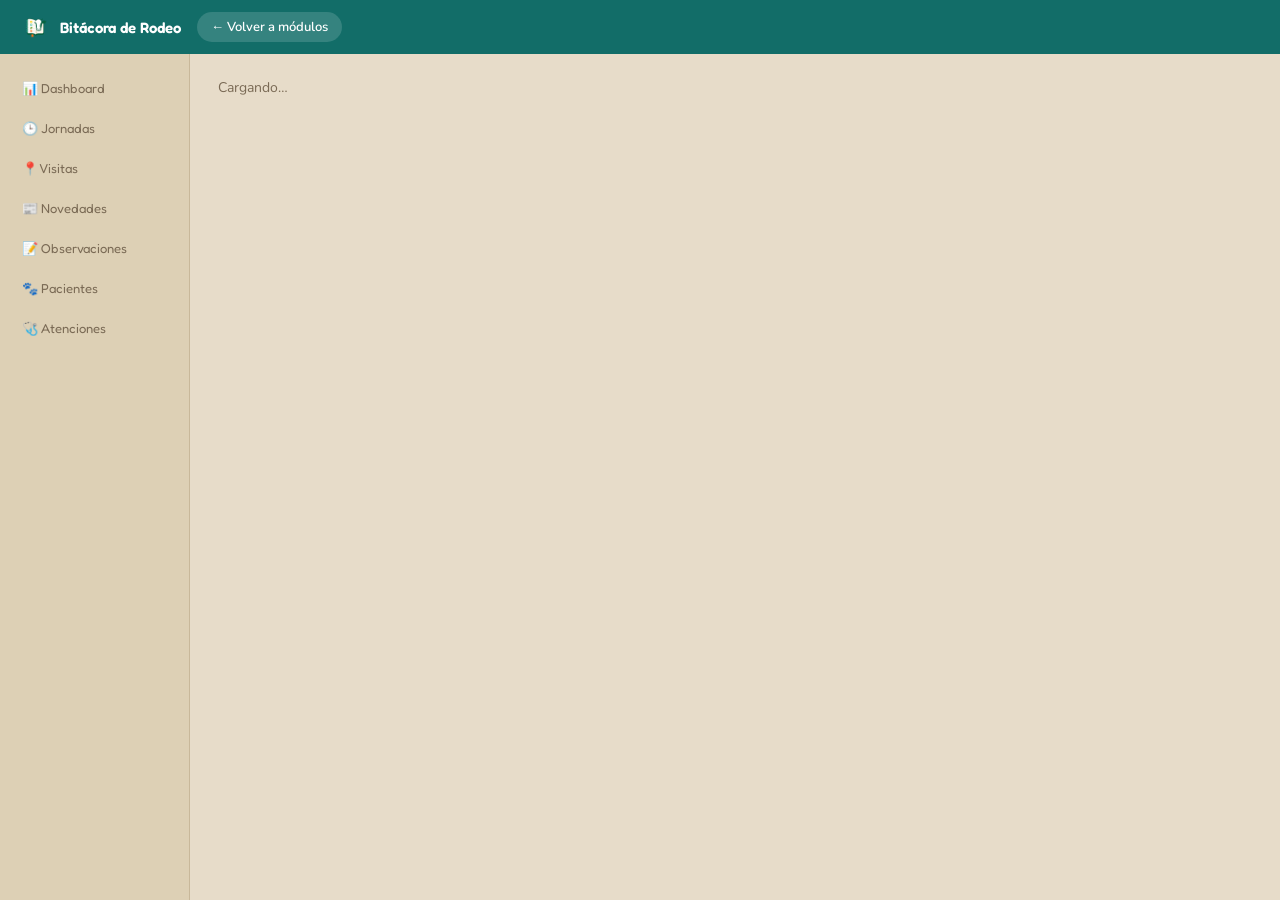
==== rodeo/index.html @ a3f4e565 "feat(BIT-58): menú móvil tipo hamburguesa en Rodeo Reemplaza la franja horizontal de módulos (mitiga" ====
<!DOCTYPE html>
<html lang="es">
<head>
  <meta charset="UTF-8">
  <meta name="viewport" content="width=device-width, initial-scale=1.0">
  <title>Bitácora de Rodeo</title>
  <link rel="icon" type="image/png" href="../img/branding/BIT-favicon.png">

  <link rel="preconnect" href="https://fonts.googleapis.com">
  <link rel="preconnect" href="https://fonts.gstatic.com" crossorigin>
  <link href="https://fonts.googleapis.com/css2?family=Fredoka:wght@500;600;700&family=Nunito:wght@400;600;700&display=swap" rel="stylesheet">
  <link rel="stylesheet" href="../css/tokens.css">
  <link rel="stylesheet" href="../css/components.css">
  <link rel="stylesheet" href="css/app.css">
</head>
<body class="rodeo-body">

  <header class="rodeo-header">
    <div class="rodeo-header-brand">
      <img src="../img/branding/BIT-logo-isotipo-transparente.png" alt="">
      <span>Bitácora de Rodeo</span>
      <a href="../index.html" class="rodeo-header-volver" id="rodeo-volver-modulos">← Volver a módulos</a>
    </div>
    <div class="rodeo-header-establecimiento" id="rodeo-establecimiento"></div>
    <div class="rodeo-header-user" id="rodeo-user"></div>
    <button type="button" id="rodeo-menu-toggle" class="rodeo-menu-toggle" aria-label="Abrir navegación" aria-expanded="false" aria-controls="rodeo-sidebar">☰</button>
  </header>

  <div class="rodeo-body-row">
    <nav class="rodeo-sidebar" id="rodeo-sidebar">
      <a href="#dashboard" class="rodeo-sidebar-item" data-view="dashboard">📊 Dashboard</a>
      <a href="#jornadas" class="rodeo-sidebar-item" data-view="jornadas">🕒 Jornadas</a>
      <a href="#visitas" class="rodeo-sidebar-item" data-view="visitas">📍 Visitas</a>
      <a href="#novedades" class="rodeo-sidebar-item" data-view="novedades">📰 Novedades</a>
      <a href="#observaciones" class="rodeo-sidebar-item" data-view="observaciones">📝 Observaciones</a>
      <a href="#animales" class="rodeo-sidebar-item" data-view="animales">🐾 Pacientes</a>
      <a href="#catastro" class="rodeo-sidebar-item" data-view="catastro" id="rodeo-nav-catastro" style="display:none">🐴 Catastro Equino</a>
      <a href="#atenciones" class="rodeo-sidebar-item" data-view="atenciones">🩺 Atenciones</a>
      <a href="#papelera" class="rodeo-sidebar-item" data-view="papelera" id="rodeo-nav-papelera" style="display:none">🗑️ Papelera</a>
    </nav>
    <main class="rodeo-content" id="rodeo-content">
      <p class="rodeo-loading">Cargando…</p>
    </main>
  </div>

  <script type="module" src="js/main.js"></script>
</body>
</html>
---- css/tokens.css ----
/* ============================================================
   TOKENS — variables de diseño y reset base.
   No debe contener reglas de layout ni de componentes: solo la
   paleta y el reset mínimo que todo lo demás da por sentado.
   ============================================================ */

* { box-sizing: border-box; margin: 0; padding: 0; }

:root {
  --orange: #f87523; --yellow: #ffc31b; --teal: #1db7b9; --dark-teal: #126d68;
  --bg: #e7dcc9; --surface: #f2e9d4; --surface2: #ddd0b5;
  --border: #c8b89a; --text: #1e1a14; --muted: #7a6a55; --faint: #a89878;
  --mint: #bcd9d5;

  /* Misma familia tipográfica que lunitapeluvet.rio-landing.com —
     Fredoka para títulos/botones/cifras, Nunito para el resto.
     Bitácora de Rodeo va a vivir dentro de ese sitio más adelante;
     esto es lo que hace que se sienta continuación, no otra app. */
  --font-display: 'Fredoka', sans-serif;
  --font-body: 'Nunito', sans-serif;
  /* Cursiva de marca — la misma que usa el logotipo "Lunita Pelu Vet"
     en la landing. Reservada para el título principal, no para uso general. */
  --font-brand: 'Caveat', cursive;
}
---- css/components.css ----
/* ============================================================
   COMPONENTES — piezas de UI reutilizables entre módulos.
   Nada acá pertenece a un solo módulo: si en el futuro un
   módulo nuevo (Tratamientos, Inspecciones, Reportes...)
   necesita una tarjeta de opción, un botón de acción principal,
   un campo de formulario o un bloque de estadísticas, ya existen
   acá. No dupliques estas clases dentro de css/modules/*.
   ============================================================ */

/* Tabs genéricos — viven en el slot #header-nav, siempre sobre el
   verde del header (usados hoy por el sub-nav de Rescate; cualquier
   módulo futuro con pestañas internas puede reusarlos). */
.tab-btn { font-family: var(--font-display); background: none; border: none; border-bottom: 2px solid transparent; cursor: pointer; font-size: 13px; padding: 4px 0; letter-spacing: 0.02em; color: rgba(255,255,255,0.6); text-decoration: none; display: inline-block; }
.tab-btn.active { color: #fff; font-weight: 600; border-bottom-color: var(--yellow); }

/* Tarjeta de opción clickeable — selección de período en Informes. */
.rpt-option { background:var(--surface); border:1px solid var(--border); border-radius:18px; padding:16px 20px; display:flex; align-items:center; justify-content:space-between; cursor:pointer; transition:background 0.15s; text-align:left; box-shadow:0 1px 4px var(--border); width:100%; margin-bottom:12px; }
.rpt-option:hover { background:var(--surface2); }

/* Link de "volver" genérico */
.back-btn { font-family: var(--font-display); background:none; border:none; color:var(--muted); font-size:12px; cursor:pointer; margin-top:4px; letter-spacing:0.02em; }

/* Botón de acción principal, ancho completo (Salida, Guardar
   Registro, Ver informe...) — mismo tono "pastilla" normal-case
   que los CTA de la landing, no gritado en mayúsculas. */
.salida-btn { font-family: var(--font-display); width:100%; background:linear-gradient(135deg,#126d68,#0d5a54); border:none; color:#fff; border-radius:20px; padding:15px; font-size:15px; font-weight:600; letter-spacing:0.02em; cursor:pointer; box-shadow:0 4px 18px #126d6844; transition:opacity 0.2s; }
.salida-btn:hover { opacity:0.85; }
/* Modificador para acciones secundarias que no necesitan tanto peso visual. */
.salida-btn.btn-compact { padding:11px; font-size:13px; border-radius:16px; }

/* Textarea de texto libre — log de actividades y Observaciones
   del formulario de Rodeo usan la misma clase base. */
.act-textarea { flex:1; background:var(--bg); border:1px solid var(--border); border-radius:14px; padding:10px 14px; color:var(--text); font-size:13px; font-family:inherit; resize:none; outline:none; line-height:1.5; }
.act-textarea::placeholder { color:var(--faint); }

/* ── KIT DE INFORMES / REPORTES ──────────────────────────────
   Pensado para reutilizarse tal cual en el futuro módulo de
   Reportes/Estadísticas del roadmap, no solo en Rescate Equino. */
.informes-wrap { padding:18px 22px; overflow-y:auto; }
.informes-idle { display:flex; flex-direction:column; align-items:center; justify-content:center; min-height:340px; gap:20px; }
.crear-btn { font-family: var(--font-display); background:linear-gradient(135deg,#f87523,#d95f10); border:none; color:#fff; border-radius:20px; padding:16px 40px; font-size:15px; font-weight:600; letter-spacing:0.02em; cursor:pointer; box-shadow:0 4px 20px #f8752344; transition:opacity 0.2s; }
.crear-btn:hover { opacity:0.85; }
.stat-grid { display:grid; grid-template-columns:1fr 1fr 1fr; gap:10px; margin-bottom:16px; }
.stat-card { background:var(--surface); border:1px solid var(--border); border-radius:16px; padding:14px 12px; box-shadow:0 1px 4px var(--border); }
.stat-lbl { font-family: var(--font-display); font-size:9px; color:var(--faint); text-transform:uppercase; letter-spacing:0.1em; margin-bottom:6px; }
.entry-card { background:#f2e9d4; border:1px solid #c8b89a; border-left:3px solid #f87523; border-radius:14px; padding:12px 16px; cursor:pointer; box-shadow:0 1px 4px #c8b89a44; transition:background 0.15s; margin-bottom:8px; }
.entry-card:hover { background:#ddd0b5; }
.entry-acts { margin-top:10px; padding-top:10px; border-top:1px solid #c8b89a; font-size:12px; color:#5a4a38; line-height:1.75; white-space:pre-wrap; display:none; }
.export-btn { font-family: var(--font-display); width:100%; background:var(--surface); border:1px solid var(--border); color:var(--muted); border-radius:14px; padding:9px; font-size:11px; cursor:pointer; margin-bottom:14px; letter-spacing:0.04em; }
.nuevo-btn { font-family: var(--font-display); background:var(--surface); border:1px solid var(--border); color:var(--orange); border-radius:14px; padding:8px 14px; font-size:12px; cursor:pointer; font-weight:600; }

/* ── KIT DE FORMULARIOS ───────────────────────────────────────
   Usado hoy por Rodeo; cualquier módulo con captura de datos
   (Tratamientos, Inspecciones, Usuarios...) reusa esto. */
.form-wrap { padding:18px 22px; overflow-y:auto; }
.form-title { font-family: var(--font-display); font-size:20px; font-weight:600; color:var(--dark-teal); text-align:center; margin-bottom:18px; }
.form-label { font-family: var(--font-display); font-size:10px; color:var(--faint); text-transform:uppercase; letter-spacing:0.1em; display:block; margin-bottom:6px; }
.form-field { width:100%; padding:12px 14px; border:1px solid var(--border); border-radius:14px; background:var(--bg); color:var(--text); font-size:15px; font-family:inherit; margin-bottom:16px; outline:none; }
.form-check-row { display:flex; align-items:center; gap:10px; margin-bottom:10px; font-size:14px; }
.form-check-row input { width:20px; height:20px; flex-shrink:0; accent-color:var(--dark-teal); }
---- rodeo/css/app.css ----
/* ============================================================
   SHELL de Bitácora de Rodeo (nuevo frontend, BIT-05) — Header +
   Sidebar + Área de contenido. Independiente del portal legacy en
   la raíz; solo reusa tokens.css para mantener la misma identidad
   visual (paleta, tipografía).
   ============================================================ */

* { box-sizing: border-box; }

.rodeo-body {
  font-family: var(--font-body);
  background: var(--bg);
  color: var(--text);
  height: 100vh; height: 100dvh;
  display: flex; flex-direction: column;
  overflow: hidden;
  margin: 0;
}

.rodeo-header {
  flex-shrink: 0;
  padding: 12px 22px;
  background: var(--dark-teal);
  display: flex;
  align-items: center;
  justify-content: space-between;
  gap: 16px;
}

.rodeo-header-brand {
  display: flex; align-items: center; gap: 10px;
  font-family: var(--font-display); font-weight: 600;
  color: #fff; font-size: 15px;
}
.rodeo-header-brand img { height: 28px; }

/* BIT-54: acción global para volver al selector de módulos. */
.rodeo-header-volver {
  margin-left: 6px;
  font-family: var(--font-body); font-size: 13px; font-weight: 600;
  color: #fff; text-decoration: none; white-space: nowrap;
  background: rgba(255,255,255,0.15);
  border-radius: 999px; padding: 6px 14px;
}
.rodeo-header-volver:hover { background: rgba(255,255,255,0.28); }

/* BIT-58: botón de navegación móvil -- oculto en escritorio por defecto;
   @media (max-width: 768px) más abajo lo muestra y oculta la barra
   horizontal de módulos que usaba ese mismo espacio hasta BIT-57. */
.rodeo-menu-toggle {
  display: none;
  align-items: center; justify-content: center;
  width: 44px; height: 44px;
  background: rgba(255,255,255,0.15);
  border: none; border-radius: 12px;
  color: #fff; font-size: 20px; line-height: 1;
  cursor: pointer;
}
.rodeo-menu-toggle:hover { background: rgba(255,255,255,0.28); }
.rodeo-menu-toggle:focus-visible { outline: 2px solid #fff; outline-offset: 2px; }

.rodeo-header-establecimiento select {
  font-family: var(--font-body);
  border-radius: 999px;
  border: none;
  padding: 6px 14px;
  font-size: 13px;
  background: rgba(255,255,255,0.15);
  color: #fff;
}
.rodeo-header-establecimiento select option {
  color: #222;
  background: #fff;
}
.rodeo-header-establecimiento span { color: rgba(255,255,255,0.85); font-size: 13px; }

.rodeo-header-user {
  display: flex; align-items: center; gap: 12px;
  font-size: 12px; color: rgba(255,255,255,0.85);
}
.rodeo-header-user .rol-badge {
  font-family: var(--font-display);
  background: var(--orange);
  color: #fff;
  border-radius: 999px;
  padding: 3px 10px;
  font-size: 10px;
  letter-spacing: 0.04em;
  text-transform: uppercase;
}
.rodeo-header-user button {
  font-family: var(--font-body);
  background: none; border: none; color: rgba(255,255,255,0.75);
  text-decoration: underline; cursor: pointer; font-size: 12px;
}
.rodeo-header-user button:hover { color: #fff; }

.rodeo-body-row { flex: 1; display: flex; overflow: hidden; }

.rodeo-sidebar {
  width: 190px; flex-shrink: 0;
  background: var(--surface2);
  border-right: 1px solid var(--border);
  padding: 16px 10px;
  display: flex; flex-direction: column; gap: 4px;
}
.rodeo-sidebar-item {
  font-family: var(--font-display);
  font-size: 13px;
  color: var(--muted);
  text-decoration: none;
  padding: 10px 12px;
  border-radius: 12px;
}
.rodeo-sidebar-item.active { background: var(--surface); color: var(--dark-teal); font-weight: 600; }

.rodeo-content {
  flex: 1;
  overflow-y: auto;
  padding: 24px 28px;
}

.rodeo-view-header {
  display: flex;
  align-items: center;
  justify-content: space-between;
  margin-bottom: 20px;
}
.rodeo-view-header h2 { margin: 0; }
.rodeo-empty { color: var(--muted); font-size: 14px; }

.rodeo-loading, .rodeo-error { color: var(--muted); font-size: 14px; }
.rodeo-error { color: #8c1a1a; }
.rodeo-msg-ok {
  background: #d4edda; color: #1a5c2a; font-size: 13px; font-weight: 600;
  padding: 10px 14px; border-radius: 10px; margin-bottom: 12px;
}

/* Reservado EXCLUSIVAMENTE para acciones irreversibles (eliminar
   definitivamente, BIT-35/BIT-48). "Enviar a Papelera" es una acción
   normal y reversible: usa .rodeo-link-btn, nunca esta clase. */
.rodeo-btn-danger {
  font-family: var(--font-display); font-size: 12px; font-weight: 600;
  background: #8c1a1a; color: #fff; border: none; cursor: pointer;
  border-radius: 999px; padding: 8px 16px; letter-spacing: 0.02em;
}
.rodeo-btn-danger:hover { background: #6e1414; }
.rodeo-btn-danger:disabled { background: var(--faint); cursor: not-allowed; opacity: 0.7; }

.rodeo-card {
  background: var(--surface);
  border: 1px solid var(--border);
  border-radius: 18px;
  padding: 18px 22px;
  margin-bottom: 16px;
  box-shadow: 0 1px 4px var(--border);
}
.rodeo-card h2 {
  font-family: var(--font-display);
  font-size: 15px;
  color: var(--dark-teal);
  margin: 0 0 12px;
}
.rodeo-check-list { list-style: none; padding: 0; margin: 0; display: flex; flex-direction: column; gap: 8px; font-size: 13px; }
.rodeo-check-list li { display: flex; align-items: center; gap: 8px; }
.rodeo-check-ok { color: #1a5c2a; }
.rodeo-check-fail { color: #8c1a1a; }

.rodeo-card-header { display: flex; align-items: center; justify-content: space-between; margin-bottom: 14px; }
.rodeo-card-header h2 { margin: 0; }

.rodeo-btn {
  font-family: var(--font-display); font-size: 12px; font-weight: 600;
  background: var(--orange); color: #fff; text-decoration: none;
  border-radius: 999px; padding: 8px 16px; letter-spacing: 0.02em;
}
.rodeo-btn:hover { opacity: 0.85; }
.rodeo-btn:disabled { background: var(--faint); color: #fff; cursor: not-allowed; opacity: 0.7; }
.rodeo-btn-guardado:disabled { background: #d4edda; color: #1a5c2a; opacity: 1; }

.rodeo-link-btn {
  font-family: var(--font-body); font-size: 12px; color: var(--muted);
  background: none; border: none; text-decoration: underline; cursor: pointer;
  padding: 0; margin-left: 12px;
}
.rodeo-link-btn:hover { color: var(--text); }

.rodeo-table { width: 100%; border-collapse: collapse; font-size: 13px; }
.rodeo-table th { text-align: left; font-family: var(--font-display); font-size: 10px; text-transform: uppercase; letter-spacing: 0.08em; color: var(--faint); padding: 8px 10px; border-bottom: 1px solid var(--border); }
.rodeo-table td { padding: 10px; border-bottom: 1px solid var(--border); }
.rodeo-table-acciones a { color: var(--dark-teal); font-weight: 600; text-decoration: none; }
.rodeo-table-acciones a:hover { text-decoration: underline; }

.rodeo-form-acciones { display: flex; align-items: center; margin-top: 4px; }
.rodeo-hint { color: var(--faint); font-size: 12px; margin: -6px 0 14px; }
.rodeo-required { color: #8c1a1a; }
.rodeo-inline-form {
  background: var(--surface2);
  border: 1px solid var(--border);
  border-radius: 12px;
  padding: 14px 16px;
  margin: 8px 0 12px;
}

/* Ficha mínima de Paciente y listado (BIT-50) */
.rodeo-table-wrap { overflow-x: auto; }
.rodeo-celda-principal { color: var(--dark-teal); font-weight: 600; text-decoration: none; }
.rodeo-celda-principal:hover { text-decoration: underline; }
.rodeo-celda-secundaria { font-size: 11px; color: var(--muted); margin-top: 2px; }
.rodeo-table-acciones a + a { margin-left: 12px; }
.rodeo-ficha-foto { margin-bottom: 16px; }
.rodeo-ficha-img {
  display: block; max-width: 100%; max-height: 360px;
  border-radius: 14px; border: 1px solid var(--border); object-fit: cover;
}
.rodeo-ficha-grid { display: grid; grid-template-columns: repeat(auto-fit, minmax(220px, 1fr)); gap: 4px 20px; }
.rodeo-ficha-campo { margin-bottom: 12px; font-size: 15px; overflow-wrap: anywhere; }
.rodeo-ficha-vacio { color: var(--faint); }

/* Catastro Equino (BIT-50) — alta rápida en terreno, mobile-first.
   Reutiliza .form-field / .salida-btn / .rodeo-card del resto de la app;
   esto solo agrega lo específico de esta pantalla (aviso de establecimiento,
   selector de sexo en botones grandes, botones de foto, previsualización). */
.rodeo-catastro-establecimiento {
  background: var(--surface2);
  border: 1px solid var(--border);
  border-radius: 12px;
  padding: 10px 14px;
  font-size: 13px;
  margin-bottom: 16px;
}

.rodeo-catastro-pill-group { display: flex; flex-wrap: wrap; gap: 8px; margin-bottom: 16px; }
.rodeo-catastro-pill {
  flex: 1 1 auto;
  display: flex;
  align-items: center;
  justify-content: center;
  gap: 6px;
  border: 1px solid var(--border);
  border-radius: 14px;
  padding: 12px 10px;
  font-size: 14px;
  cursor: pointer;
  background: var(--bg);
  min-width: 100px;
}
.rodeo-catastro-pill:has(input:checked) {
  background: var(--dark-teal);
  border-color: var(--dark-teal);
  color: #fff;
}
.rodeo-catastro-pill input { position: absolute; opacity: 0; width: 0; height: 0; }

.rodeo-catastro-foto-acciones { display: flex; flex-wrap: wrap; gap: 8px; margin-bottom: 10px; }
.rodeo-catastro-foto-btn {
  flex: 1 1 140px;
  font-family: var(--font-body); font-size: 14px; font-weight: 600;
  background: var(--bg); color: var(--dark-teal);
  border: 1px solid var(--border); border-radius: 14px;
  padding: 14px 10px; min-height: 48px; cursor: pointer;
}
.rodeo-catastro-foto-btn:hover { background: var(--surface2); }
.rodeo-catastro-foto-preview {
  display: block;
  max-width: 100%;
  max-height: 260px;
  border-radius: 14px;
  border: 1px solid var(--border);
  margin-bottom: 8px;
  object-fit: cover;
}

/* ============================================================
   RESPONSIVE del shell (BIT-50 hallazgo H-09 -- base; BIT-58
   reemplaza la franja horizontal de módulos por un menú ☰).
   Causa raíz: el sidebar fijo de 190px + padding de 28px del contenido
   dejaban ~129px útiles a 390px de ancho. Solo CSS + el toggle mínimo de
   JS de BIT-58: sin segunda lista de navegación, en escritorio (>768px)
   no cambia nada.
   ============================================================ */
@media (max-width: 768px) {
  .rodeo-header {
    flex-wrap: wrap;
    padding: 10px 14px;
    gap: 8px 12px;
  }
  .rodeo-header-establecimiento { order: 3; flex: 1 1 100%; }
  .rodeo-header-establecimiento select { width: 100%; padding: 10px 14px; font-size: 15px; }
  /* Propia fila -- antes competía por espacio con brand+Volver en la
     primera línea, que ahora además comparte con el botón ☰. */
  .rodeo-header-user { order: 4; flex: 1 1 100%; gap: 8px; }
  .rodeo-menu-toggle { display: flex; }

  /* "Volver a módulos" se reubica por JS (main.js, BIT-58) dentro del
     panel de navegación en móvil -- mismo <a>, sin duplicar. Pisa el
     estilo de píldora clara pensado para el header oscuro (.rodeo-header-
     volver) porque acá vive sobre el fondo claro del panel: toma el
     mismo lenguaje visual que el resto de los ítems de navegación, con
     un separador arriba para distinguirlo de los módulos. */
  .rodeo-sidebar-item-volver.rodeo-header-volver {
    margin: 8px 0 0; padding: 14px 14px 0;
    border-top: 1px solid var(--border);
    border-radius: 0;
    background: transparent;
    color: var(--muted);
    min-height: 44px;
    display: flex; align-items: center;
  }
  .rodeo-sidebar-item-volver.rodeo-header-volver:hover { background: transparent; color: var(--dark-teal); }

  .rodeo-body-row { flex-direction: column; }

  /* Panel desplegable (no drawer/overlay): mismo <nav id="rodeo-sidebar">
     de siempre, oculto por defecto y mostrado en el flujo normal del
     documento (empuja el contenido, no tapa nada) cuando main.js agrega
     .rodeo-sidebar-open al togglear ☰. */
  .rodeo-sidebar {
    display: none;
    width: auto;
    flex-direction: column;
    gap: 2px;
    padding: 10px;
    border-right: none;
    border-bottom: 1px solid var(--border);
    max-height: 70vh; max-height: 70dvh;
    overflow-y: auto;
    -webkit-overflow-scrolling: touch;
  }
  .rodeo-sidebar.rodeo-sidebar-open { display: flex; }
  .rodeo-sidebar-item {
    white-space: nowrap;
    padding: 12px 14px;
    min-height: 44px;
    display: flex; align-items: center;
  }

  .rodeo-content { padding: 16px; min-height: 0; }
  .rodeo-card { padding: 14px 16px; }

  .rodeo-catastro-form .form-field,
  .rodeo-catastro-form select.form-field {
    font-size: 16px; /* evita el zoom automático de iOS Safari en foco */
    padding: 14px 14px;
  }
  .rodeo-catastro-form .form-check-row { min-height: 44px; font-size: 15px; }
  .rodeo-catastro-pill { padding: 14px 10px; font-size: 15px; min-height: 48px; }
  .rodeo-catastro-form .salida-btn { padding: 16px; font-size: 16px; }
}
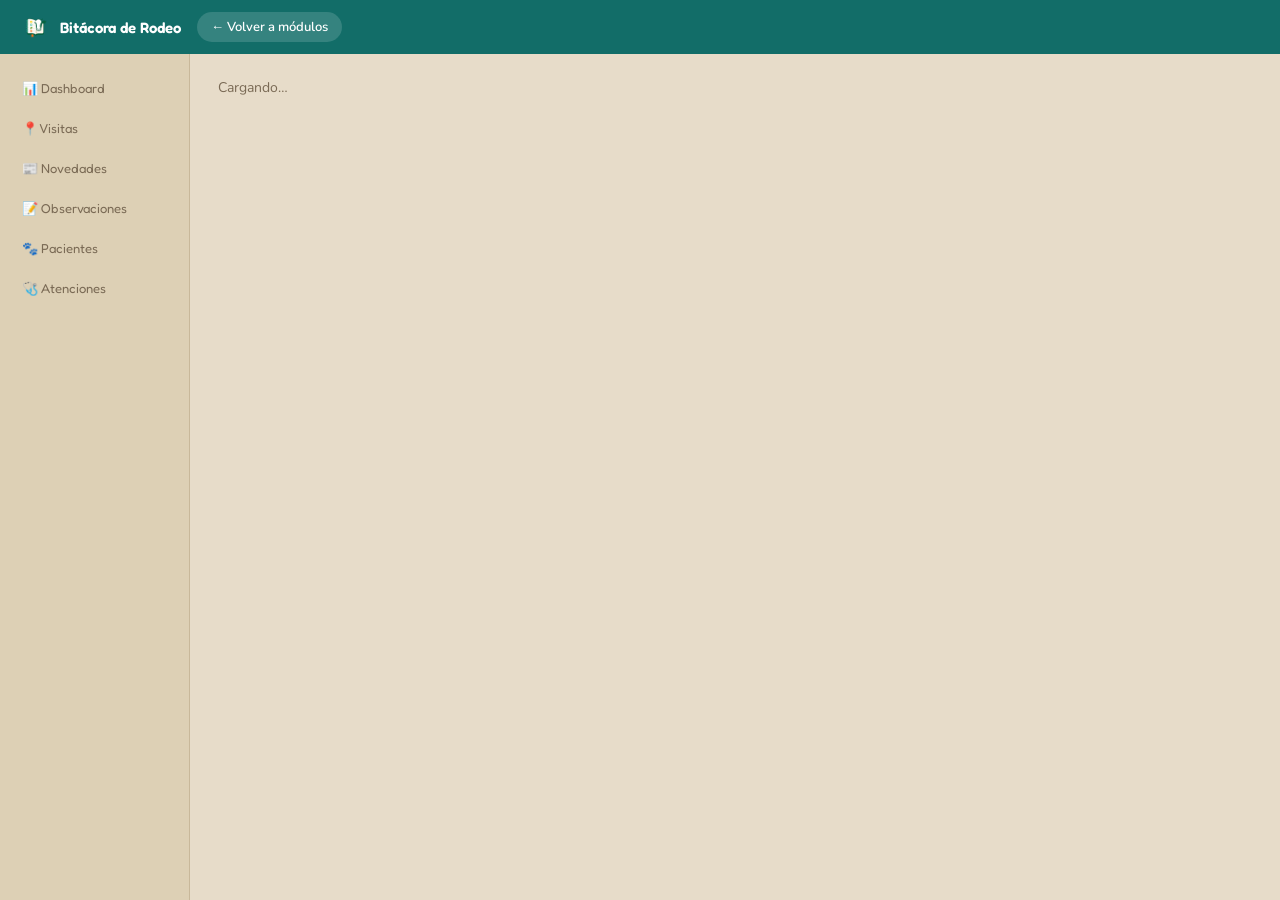
==== commit a3510988: "fix(BIT-61): Jornada habilitable por Usuario x Establecimiento Corrección de regla funcional de Bren" ====
--- a/rodeo/index.html
+++ b/rodeo/index.html
@@ -29,7 +29,7 @@
   <div class="rodeo-body-row">
     <nav class="rodeo-sidebar" id="rodeo-sidebar">
       <a href="#dashboard" class="rodeo-sidebar-item" data-view="dashboard">📊 Dashboard</a>
-      <a href="#jornadas" class="rodeo-sidebar-item" data-view="jornadas">🕒 Jornadas</a>
+      <a href="#jornadas" class="rodeo-sidebar-item" data-view="jornadas" id="rodeo-nav-jornadas" style="display:none">🕒 Jornadas</a>
       <a href="#visitas" class="rodeo-sidebar-item" data-view="visitas">📍 Visitas</a>
       <a href="#novedades" class="rodeo-sidebar-item" data-view="novedades">📰 Novedades</a>
       <a href="#observaciones" class="rodeo-sidebar-item" data-view="observaciones">📝 Observaciones</a>
--- a/rodeo/css/app.css
+++ b/rodeo/css/app.css
@@ -269,6 +269,33 @@
   border: 1px solid var(--border);
   margin-bottom: 8px;
   object-fit: cover;
+}
+
+/* Pantalla operativa de Jornada (BIT-61) -- LLEGADA/SALIDA. Reutiliza
+   .rodeo-card/.salida-btn/.rodeo-hint/.rodeo-link-btn ya existentes. */
+.rodeo-jornada-operativa {
+  max-width: 420px;
+  margin: 0 auto;
+  text-align: center;
+}
+.rodeo-jornada-operativa h2 { text-align: center; }
+.rodeo-jornada-fecha {
+  font-family: var(--font-display); font-size: 13px;
+  color: var(--muted); text-transform: capitalize; margin: 0 0 4px;
+}
+.rodeo-jornada-establecimiento { font-size: 14px; color: var(--muted); margin: 0 0 16px; }
+.rodeo-jornada-reloj {
+  font-family: var(--font-display); font-size: 48px; font-weight: 600;
+  color: var(--dark-teal); margin: 0 0 20px; line-height: 1;
+}
+.rodeo-jornada-dato { font-size: 15px; margin: 0 0 8px; }
+.rodeo-jornada-duracion { font-size: 13px; color: var(--muted); margin: 0 0 20px; }
+.rodeo-jornada-btn { font-size: 20px; letter-spacing: 0.04em; padding: 20px; }
+.rodeo-jornada-btn-salida { background: linear-gradient(135deg, var(--orange), #d9540a); }
+.rodeo-jornada-aviso {
+  background: #fff3cd; border: 1px solid #e0c674; color: #6b5410;
+  border-radius: 12px; padding: 10px 14px; font-size: 13px;
+  margin: 0 0 16px; text-align: left;
 }
 
 /* ============================================================
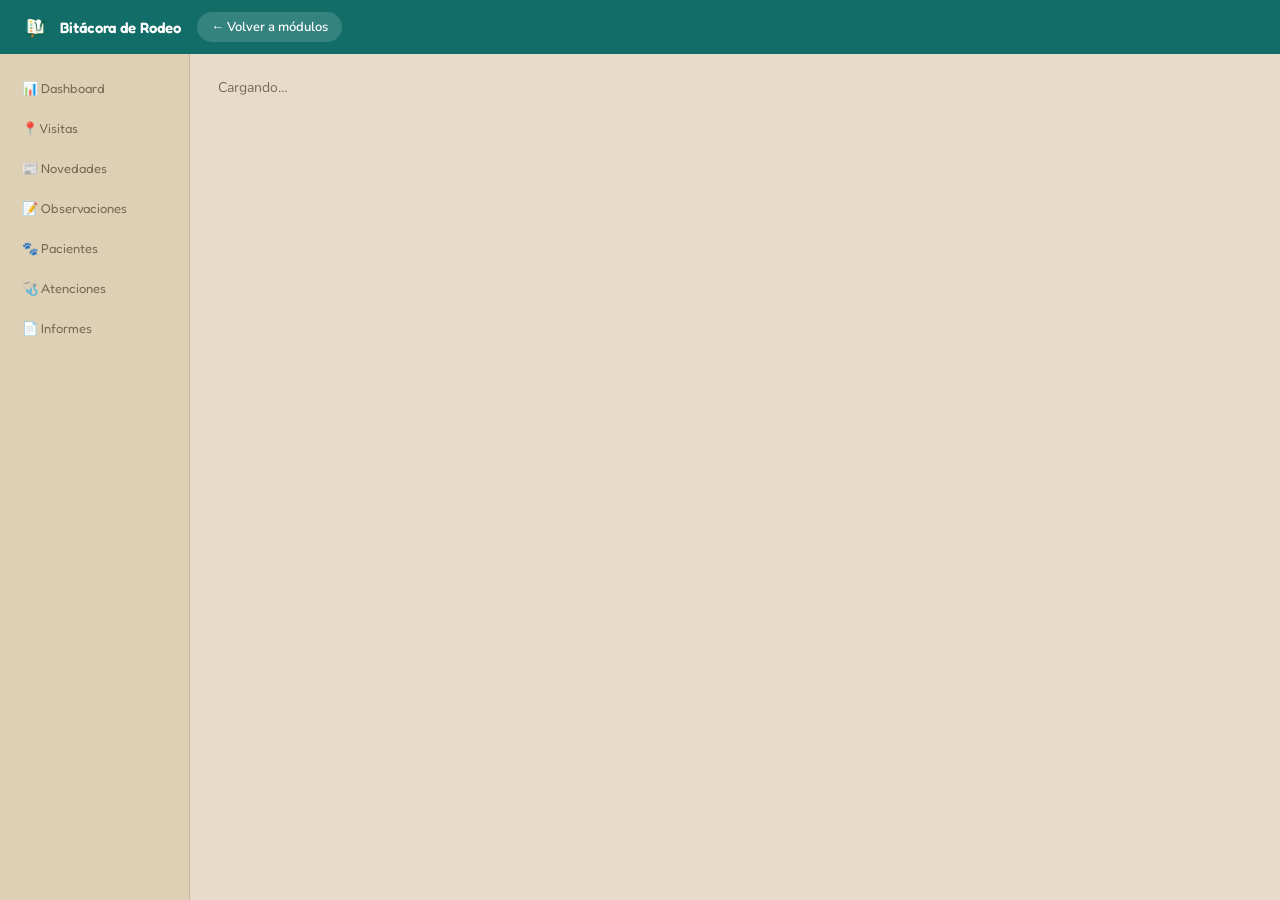
==== commit 58b85091: "feat(BIT-12): modulo Informes -- diario y mensual, Jornada como fuente opcional Implementa BIT-12 so" ====
--- a/rodeo/index.html
+++ b/rodeo/index.html
@@ -36,6 +36,7 @@
       <a href="#animales" class="rodeo-sidebar-item" data-view="animales">🐾 Pacientes</a>
       <a href="#catastro" class="rodeo-sidebar-item" data-view="catastro" id="rodeo-nav-catastro" style="display:none">🐴 Catastro Equino</a>
       <a href="#atenciones" class="rodeo-sidebar-item" data-view="atenciones">🩺 Atenciones</a>
+      <a href="#informes" class="rodeo-sidebar-item" data-view="informes">📄 Informes</a>
       <a href="#papelera" class="rodeo-sidebar-item" data-view="papelera" id="rodeo-nav-papelera" style="display:none">🗑️ Papelera</a>
     </nav>
     <main class="rodeo-content" id="rodeo-content">
--- a/rodeo/css/app.css
+++ b/rodeo/css/app.css
@@ -216,6 +216,25 @@
 .rodeo-ficha-grid { display: grid; grid-template-columns: repeat(auto-fit, minmax(220px, 1fr)); gap: 4px 20px; }
 .rodeo-ficha-campo { margin-bottom: 12px; font-size: 15px; overflow-wrap: anywhere; }
 .rodeo-ficha-vacio { color: var(--faint); }
+
+/* Informes (BIT-12) — reutiliza .rodeo-card/.form-field/.salida-btn/
+   .rodeo-link-btn/.rodeo-hint ya existentes; esto solo agrega lo
+   específico de la selección de establecimientos y del resultado
+   agrupado. flex-wrap en vez de una media query aparte: a este ancho de
+   columna único (mobile-first, un solo contenedor central) ya se
+   acomoda solo en pantallas angostas sin breakpoint dedicado. */
+.rodeo-informe-selector { display: flex; flex-wrap: wrap; gap: 10px 18px; margin: 10px 0 16px; }
+.rodeo-checkbox-linea { display: flex; align-items: center; gap: 6px; font-size: 14px; min-height: 28px; }
+.rodeo-informe-resumen { color: var(--muted); font-size: 14px; margin-bottom: 16px; }
+.rodeo-informe-bloque { margin-bottom: 16px; }
+.rodeo-informe-seccion { margin-top: 14px; }
+.rodeo-informe-seccion h4 {
+  margin: 0 0 6px; font-family: var(--font-display); font-size: 12px;
+  text-transform: uppercase; letter-spacing: 0.06em; color: var(--faint);
+}
+.rodeo-informe-lista { list-style: none; margin: 0; padding: 0; display: flex; flex-direction: column; gap: 6px; }
+.rodeo-informe-lista li { font-size: 14px; border-bottom: 1px solid var(--border); padding-bottom: 6px; }
+.rodeo-informe-lista li:last-child { border-bottom: none; padding-bottom: 0; }
 
 /* Catastro Equino (BIT-50) — alta rápida en terreno, mobile-first.
    Reutiliza .form-field / .salida-btn / .rodeo-card del resto de la app;
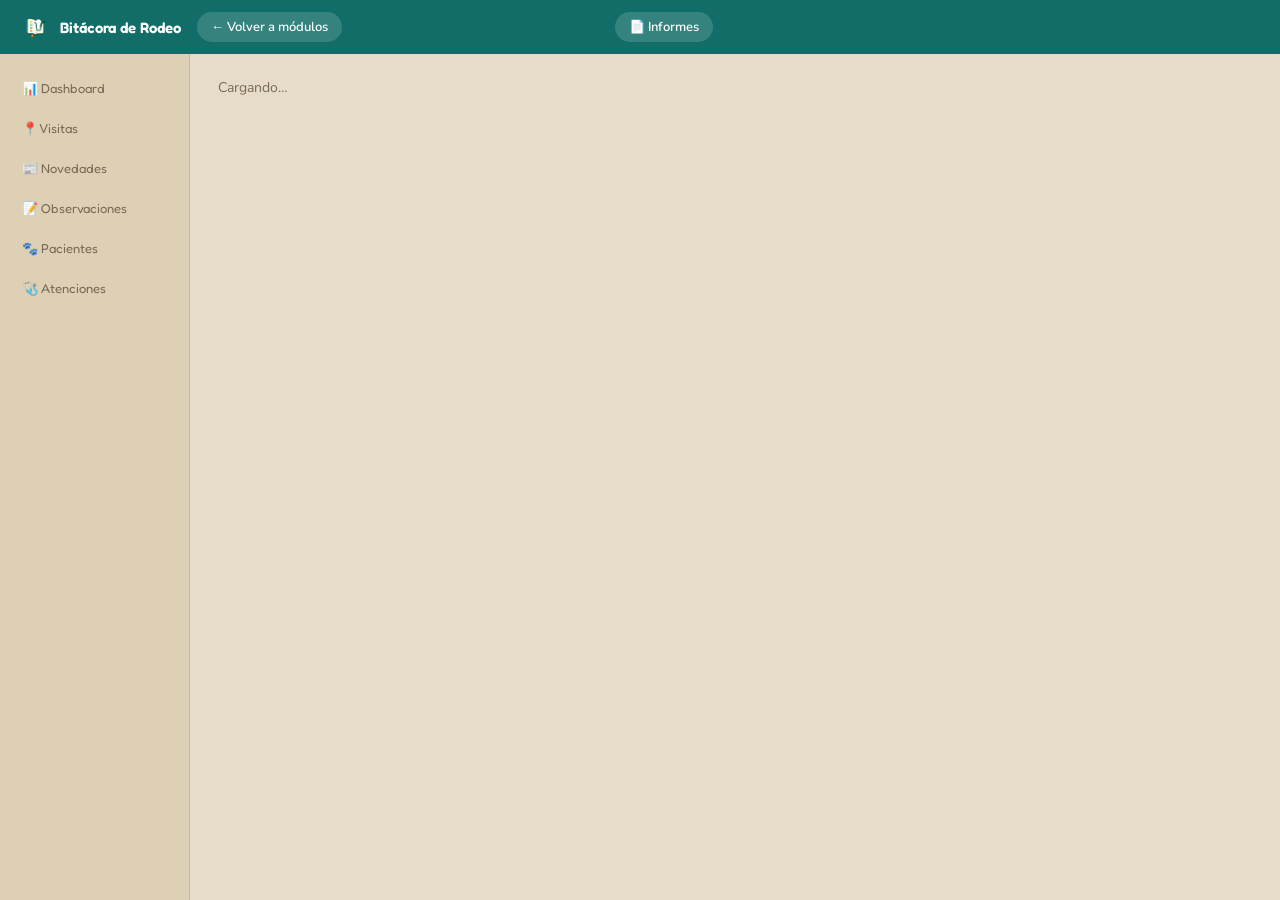
==== commit 16fc9ad6: "fix(BIT-12): Informes como función global, no del establecimiento activo Informes dejaba de reflejar" ====
--- a/rodeo/index.html
+++ b/rodeo/index.html
@@ -21,6 +21,9 @@
       <span>Bitácora de Rodeo</span>
       <a href="../index.html" class="rodeo-header-volver" id="rodeo-volver-modulos">← Volver a módulos</a>
     </div>
+    <nav class="rodeo-header-global" id="rodeo-header-global">
+      <a href="#informes" class="rodeo-header-nav-link" data-view="informes" id="rodeo-nav-informes">📄 Informes</a>
+    </nav>
     <div class="rodeo-header-establecimiento" id="rodeo-establecimiento"></div>
     <div class="rodeo-header-user" id="rodeo-user"></div>
     <button type="button" id="rodeo-menu-toggle" class="rodeo-menu-toggle" aria-label="Abrir navegación" aria-expanded="false" aria-controls="rodeo-sidebar">☰</button>
@@ -36,7 +39,6 @@
       <a href="#animales" class="rodeo-sidebar-item" data-view="animales">🐾 Pacientes</a>
       <a href="#catastro" class="rodeo-sidebar-item" data-view="catastro" id="rodeo-nav-catastro" style="display:none">🐴 Catastro Equino</a>
       <a href="#atenciones" class="rodeo-sidebar-item" data-view="atenciones">🩺 Atenciones</a>
-      <a href="#informes" class="rodeo-sidebar-item" data-view="informes">📄 Informes</a>
       <a href="#papelera" class="rodeo-sidebar-item" data-view="papelera" id="rodeo-nav-papelera" style="display:none">🗑️ Papelera</a>
     </nav>
     <main class="rodeo-content" id="rodeo-content">
--- a/rodeo/css/app.css
+++ b/rodeo/css/app.css
@@ -43,6 +43,21 @@
   border-radius: 999px; padding: 6px 14px;
 }
 .rodeo-header-volver:hover { background: rgba(255,255,255,0.28); }
+
+/* BIT-12 (corrección de arquitectura global): Informes vive en el
+   contexto global del header, no en el sidebar de establecimiento --
+   mismo lenguaje visual que "Volver a módulos" (pastilla clara sobre el
+   header oscuro), para comunicar que es una función de la persona y no
+   de un establecimiento. */
+.rodeo-header-global { display: flex; align-items: center; }
+.rodeo-header-nav-link {
+  font-family: var(--font-body); font-size: 13px; font-weight: 600;
+  color: #fff; text-decoration: none; white-space: nowrap;
+  background: rgba(255,255,255,0.15);
+  border-radius: 999px; padding: 6px 14px;
+}
+.rodeo-header-nav-link:hover { background: rgba(255,255,255,0.28); }
+.rodeo-header-nav-link.active { background: rgba(255,255,255,0.32); }
 
 /* BIT-58: botón de navegación móvil -- oculto en escritorio por defecto;
    @media (max-width: 768px) más abajo lo muestra y oculta la barra
@@ -236,6 +251,41 @@
 .rodeo-informe-lista li { font-size: 14px; border-bottom: 1px solid var(--border); padding-bottom: 6px; }
 .rodeo-informe-lista li:last-child { border-bottom: none; padding-bottom: 0; }
 
+/* Informe Mensual: tabla "por fecha" + detalle colapsable (BIT-12 --
+   complementación del consolidado mensual). */
+.rodeo-informe-tabla-fecha { margin-bottom: 4px; }
+.rodeo-informe-tabla-fecha th, .rodeo-informe-tabla-fecha td { text-align: center; padding: 6px 8px; }
+.rodeo-informe-tabla-fecha th:first-child, .rodeo-informe-tabla-fecha td:first-child { text-align: left; }
+.rodeo-informe-detalle { margin-top: 14px; }
+.rodeo-informe-detalle summary { cursor: pointer; font-size: 13px; color: var(--muted); font-weight: 600; }
+
+/* Ajustes de validación con Claudy (~390px): 3 hallazgos puntuales,
+   acotados solo a elementos de Informes -- no se toca el `.rodeo-card-
+   header`/`.rodeo-link-btn` genéricos que usa el resto de la app. */
+
+/* 1) Tabla "Actividad por fecha": scroll horizontal PROPIO en vez de
+   desbordar la tarjeta. La página nunca gana scroll horizontal -- queda
+   confinado a este contenedor; las 7 columnas siguen accesibles
+   deslizando en vez de comprimirse hasta ser ilegibles. */
+.rodeo-informe-tabla-scroll { overflow-x: auto; -webkit-overflow-scrolling: touch; margin: 0 -2px; }
+.rodeo-informe-tabla-fecha { min-width: 480px; }
+
+/* 2) Cabecera del bloque de establecimiento: el nombre no debe
+   comprimirse por compartir la fila con el resumen de totales -- en
+   pantallas angostas el resumen pasa a su propia línea. */
+.rodeo-informe-bloque .rodeo-card-header { flex-wrap: wrap; gap: 4px 12px; }
+.rodeo-informe-bloque .rodeo-card-header h3 { flex: 1 1 auto; min-width: 180px; margin: 0; }
+.rodeo-informe-bloque .rodeo-card-header .rodeo-hint { flex: 1 1 100%; margin: 0; }
+
+/* 3) "Todos"/"Ninguno": mismo estilo visual secundario (texto
+   subrayado, sin convertirse en la acción principal frente a "Generar
+   informe"), pero con área táctil cómoda -- `.rodeo-link-btn` solo no
+   tiene padding. */
+.rodeo-informe-btn-secundario {
+  display: inline-flex; align-items: center; min-height: 40px;
+  padding: 8px 10px; margin-left: 4px;
+}
+
 /* Catastro Equino (BIT-50) — alta rápida en terreno, mobile-first.
    Reutiliza .form-field / .salida-btn / .rodeo-card del resto de la app;
    esto solo agrega lo específico de esta pantalla (aviso de establecimiento,
@@ -331,6 +381,10 @@
     padding: 10px 14px;
     gap: 8px 12px;
   }
+  /* BIT-12: fila propia, entre la marca y el establecimiento -- no
+     compite por espacio con "Volver a módulos"/☰ en la primera línea. */
+  .rodeo-header-global { order: 2; flex: 1 1 100%; }
+  .rodeo-header-nav-link { display: inline-flex; align-items: center; min-height: 40px; }
   .rodeo-header-establecimiento { order: 3; flex: 1 1 100%; }
   .rodeo-header-establecimiento select { width: 100%; padding: 10px 14px; font-size: 15px; }
   /* Propia fila -- antes competía por espacio con brand+Volver en la
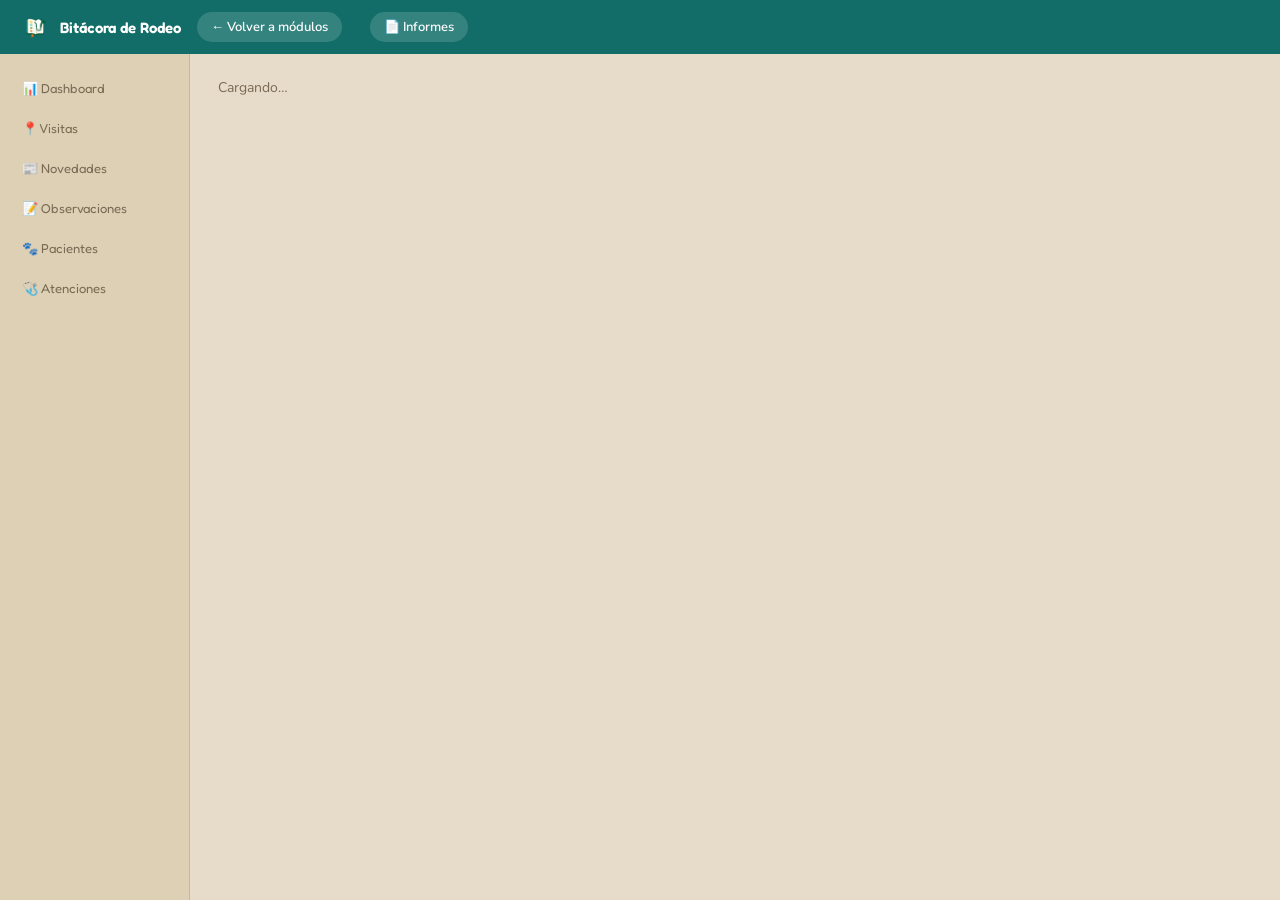
==== commit bb5b306a: "fix(BIT-12): agrupar header en navegacion (izquierda) y sesion (derecha) Informes y el selector de e" ====
--- a/rodeo/index.html
+++ b/rodeo/index.html
@@ -16,17 +16,21 @@
 <body class="rodeo-body">
 
   <header class="rodeo-header">
-    <div class="rodeo-header-brand">
-      <img src="../img/branding/BIT-logo-isotipo-transparente.png" alt="">
-      <span>Bitácora de Rodeo</span>
-      <a href="../index.html" class="rodeo-header-volver" id="rodeo-volver-modulos">← Volver a módulos</a>
+    <div class="rodeo-header-left">
+      <div class="rodeo-header-brand">
+        <img src="../img/branding/BIT-logo-isotipo-transparente.png" alt="">
+        <span>Bitácora de Rodeo</span>
+        <a href="../index.html" class="rodeo-header-volver" id="rodeo-volver-modulos">← Volver a módulos</a>
+      </div>
+      <div class="rodeo-header-establecimiento" id="rodeo-establecimiento"></div>
+      <nav class="rodeo-header-global" id="rodeo-header-global">
+        <a href="#informes" class="rodeo-header-nav-link" data-view="informes" id="rodeo-nav-informes">📄 Informes</a>
+      </nav>
+      <button type="button" id="rodeo-menu-toggle" class="rodeo-menu-toggle" aria-label="Abrir navegación" aria-expanded="false" aria-controls="rodeo-sidebar">☰</button>
     </div>
-    <nav class="rodeo-header-global" id="rodeo-header-global">
-      <a href="#informes" class="rodeo-header-nav-link" data-view="informes" id="rodeo-nav-informes">📄 Informes</a>
-    </nav>
-    <div class="rodeo-header-establecimiento" id="rodeo-establecimiento"></div>
-    <div class="rodeo-header-user" id="rodeo-user"></div>
-    <button type="button" id="rodeo-menu-toggle" class="rodeo-menu-toggle" aria-label="Abrir navegación" aria-expanded="false" aria-controls="rodeo-sidebar">☰</button>
+    <div class="rodeo-header-right">
+      <div class="rodeo-header-user" id="rodeo-user"></div>
+    </div>
   </header>
 
   <div class="rodeo-body-row">
--- a/rodeo/css/app.css
+++ b/rodeo/css/app.css
@@ -25,6 +25,20 @@
   align-items: center;
   justify-content: space-between;
   gap: 16px;
+}
+
+/* BIT-12 (ajuste final de distribución, 12 Oct 2026): dos grupos
+   claramente diferenciados -- izquierda = navegación (marca, Volver,
+   establecimiento activo, Informes), derecha = sesión (usuario, rol,
+   cerrar sesión). Antes esos elementos eran hermanos directos del
+   header y el espaciado uniforme de `space-between` los separaba sin
+   ninguna agrupación visual real. */
+.rodeo-header-left {
+  display: flex; align-items: center; gap: 14px;
+  min-width: 0;
+}
+.rodeo-header-right {
+  display: flex; align-items: center;
 }
 
 .rodeo-header-brand {
@@ -381,16 +395,28 @@
     padding: 10px 14px;
     gap: 8px 12px;
   }
-  /* BIT-12: fila propia, entre la marca y el establecimiento -- no
-     compite por espacio con "Volver a módulos"/☰ en la primera línea. */
-  .rodeo-header-global { order: 2; flex: 1 1 100%; }
+  /* BIT-12 (ajuste final de distribución): mismos dos grupos que en
+     escritorio (navegación/sesión), apilados en vez de lado a lado --
+     .rodeo-header-left ocupa su propia fila completa y se reparte en
+     sub-filas internas; .rodeo-header-right queda debajo, separado por
+     un borde para distinguir claramente el grupo de sesión del de
+     navegación. "Volver a módulos" sigue reubicándose por JS dentro del
+     panel de navegación (ver más abajo) -- en esta fila de marca+☰ solo
+     queda el logo/título. */
+  .rodeo-header-left { flex-wrap: wrap; flex: 1 1 100%; gap: 8px 12px; }
+  .rodeo-header-right {
+    flex: 1 1 100%;
+    padding-top: 8px;
+    border-top: 1px solid rgba(255,255,255,0.15);
+  }
+
+  .rodeo-menu-toggle { display: flex; order: 1; }
+  .rodeo-header-establecimiento { order: 2; flex: 1 1 100%; }
+  .rodeo-header-establecimiento select { width: 100%; padding: 10px 14px; font-size: 15px; }
+  .rodeo-header-global { order: 3; flex: 1 1 100%; }
   .rodeo-header-nav-link { display: inline-flex; align-items: center; min-height: 40px; }
-  .rodeo-header-establecimiento { order: 3; flex: 1 1 100%; }
-  .rodeo-header-establecimiento select { width: 100%; padding: 10px 14px; font-size: 15px; }
-  /* Propia fila -- antes competía por espacio con brand+Volver en la
-     primera línea, que ahora además comparte con el botón ☰. */
-  .rodeo-header-user { order: 4; flex: 1 1 100%; gap: 8px; }
-  .rodeo-menu-toggle { display: flex; }
+
+  .rodeo-header-user { flex: 1 1 100%; gap: 8px; }
 
   /* "Volver a módulos" se reubica por JS (main.js, BIT-58) dentro del
      panel de navegación en móvil -- mismo <a>, sin duplicar. Pisa el
